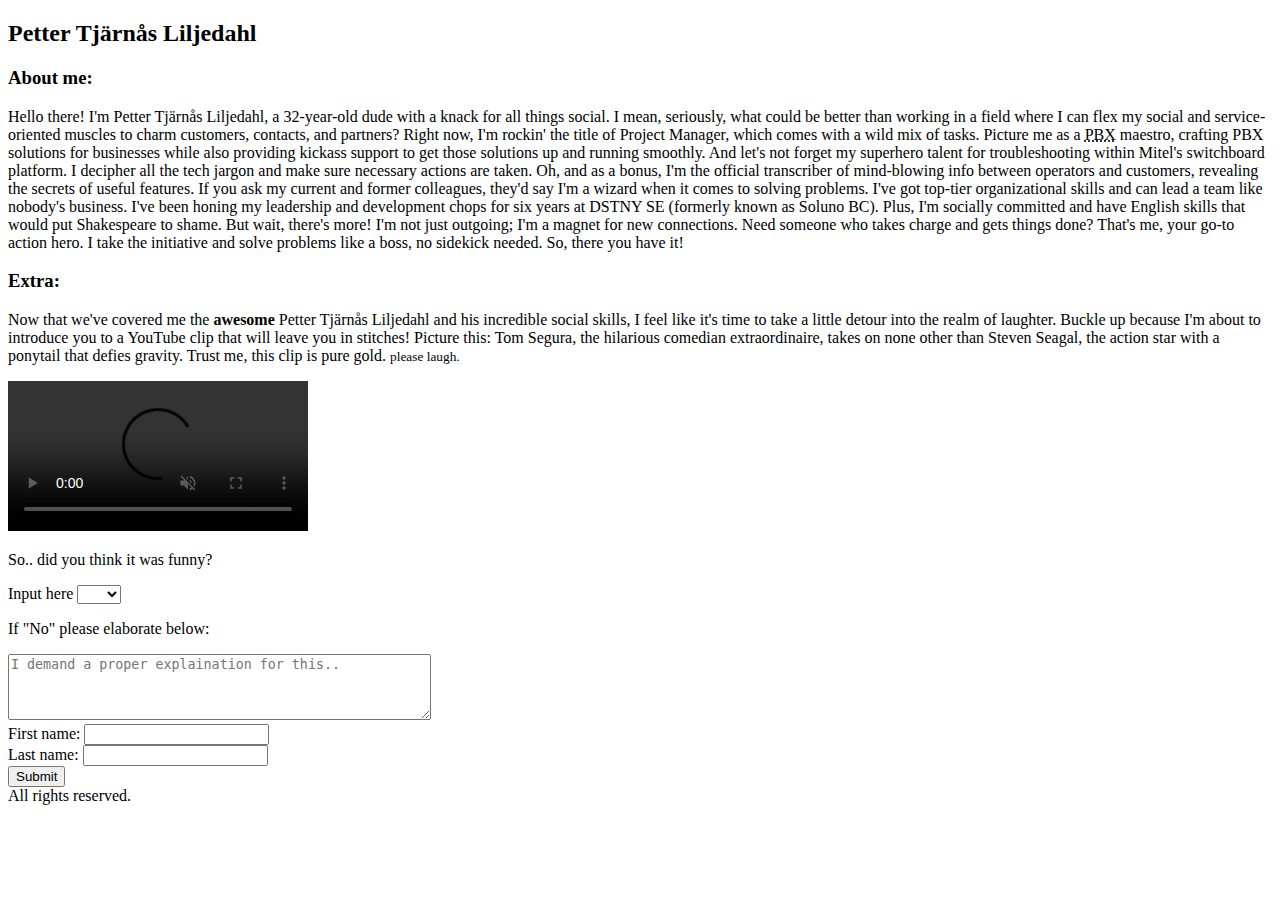
==== pages/about.html @ bb95a71e "Redesign using CSS" ====
<!DOCTYPE html>
<html lang="en">
<head>
    <meta charset="UTF-8">
    <meta http-equiv="X-UA-Compatible" content="IE=edge">
    <meta name="viewport" content="width=device-width, initial-scale=1.0">
    <title>About me</title>
</head>
<body>
    <header>
        <h2>Petter Tjärnås Liljedahl</h2>
    </header>
    <main>
        <section>
            <h3>About me:</h3>
            <p>
                Hello there!

                I'm Petter Tjärnås Liljedahl, a 32-year-old dude with a knack for all things social. 
                I mean, seriously, what could be better than working in a field where I can flex my social 
                and service-oriented muscles to charm customers, contacts, and partners? 
                Right now, I'm rockin' the title of Project Manager, which comes with a wild mix of tasks. 
                Picture me as a <abbr title="Private Branch eXchange">PBX</abbr> maestro, crafting PBX solutions for businesses while also 
                providing kickass support to get those solutions up and running smoothly. And let's not forget my 
                superhero talent for troubleshooting within Mitel's switchboard platform. 
                I decipher all the tech jargon and make sure necessary actions are taken. 
                Oh, and as a bonus, I'm the official transcriber of mind-blowing info between operators and 
                customers, revealing the secrets of useful features. If you ask my current and former colleagues, 
                they'd say I'm a wizard when it comes to solving problems. I've got top-tier organizational skills and 
                can lead a team like nobody's business. I've been honing my leadership and development chops for six years at 
                DSTNY SE (formerly known as Soluno BC). Plus, I'm socially committed and have English skills 
                that would put Shakespeare to shame. But wait, there's more! 
                I'm not just outgoing; I'm a magnet for new connections. 
                Need someone who takes charge and gets things done? That's me, your go-to action hero. 
                I take the initiative and solve problems like a boss, no sidekick needed. So, there you have it!
            </p>
        </section>

        <section>
            <h3>Extra:</h3>
            <p>
                Now that we've covered me the <b>awesome</b> Petter Tjärnås Liljedahl and his incredible social skills, 
                I feel like it's time to take a little detour into the realm of laughter. 
                Buckle up because I'm about to introduce you to a YouTube clip that will leave you in stitches!
                Picture this: Tom Segura, the hilarious comedian extraordinaire, takes on none other than Steven Seagal, 
                the action star with a ponytail that defies gravity. Trust me, this clip is pure gold. <small>please laugh.</small>
            </p>
            <video controls muted="false">
                <source src="/assets/video/tom segura.mp4" type="video/mp4">
                <p>
                    Your browser does not seem to support HTML video. 
                    Here's a <a href="https://www.youtube.com/watch?v=isNRZJ6icwc">Youtube link</a> instead 
                </p>
            </video>
        </section>

        <section>
            <p>
                So.. did you think it was funny?
            </p>

            <label for="answer">Input here</label>
            <select id="answer">
              <option value="blank"></option>
              <option value="yes">Yes</option>
              <option value="no">No</option>
            </select> 

            <form>
                <p><label for="feedback">If "No" please elaborate below:</label></p>
                <textarea id="feedback" name="feedback" rows="4" cols="50" placeholder="I demand a proper explaination for this.."></textarea>
                <br>
                <label for="fname">First name:</label>
                <input type="text" id="fname" name="fname"> <br>
                <label for="lname">Last name:</label>
                <input type="text" id="lname" name="lname"> <br>
                <input type="submit" value="Submit">
              </form>
        </section>

    </main>
    <footer>
        All rights reserved.
    </footer>
</body>
</html>
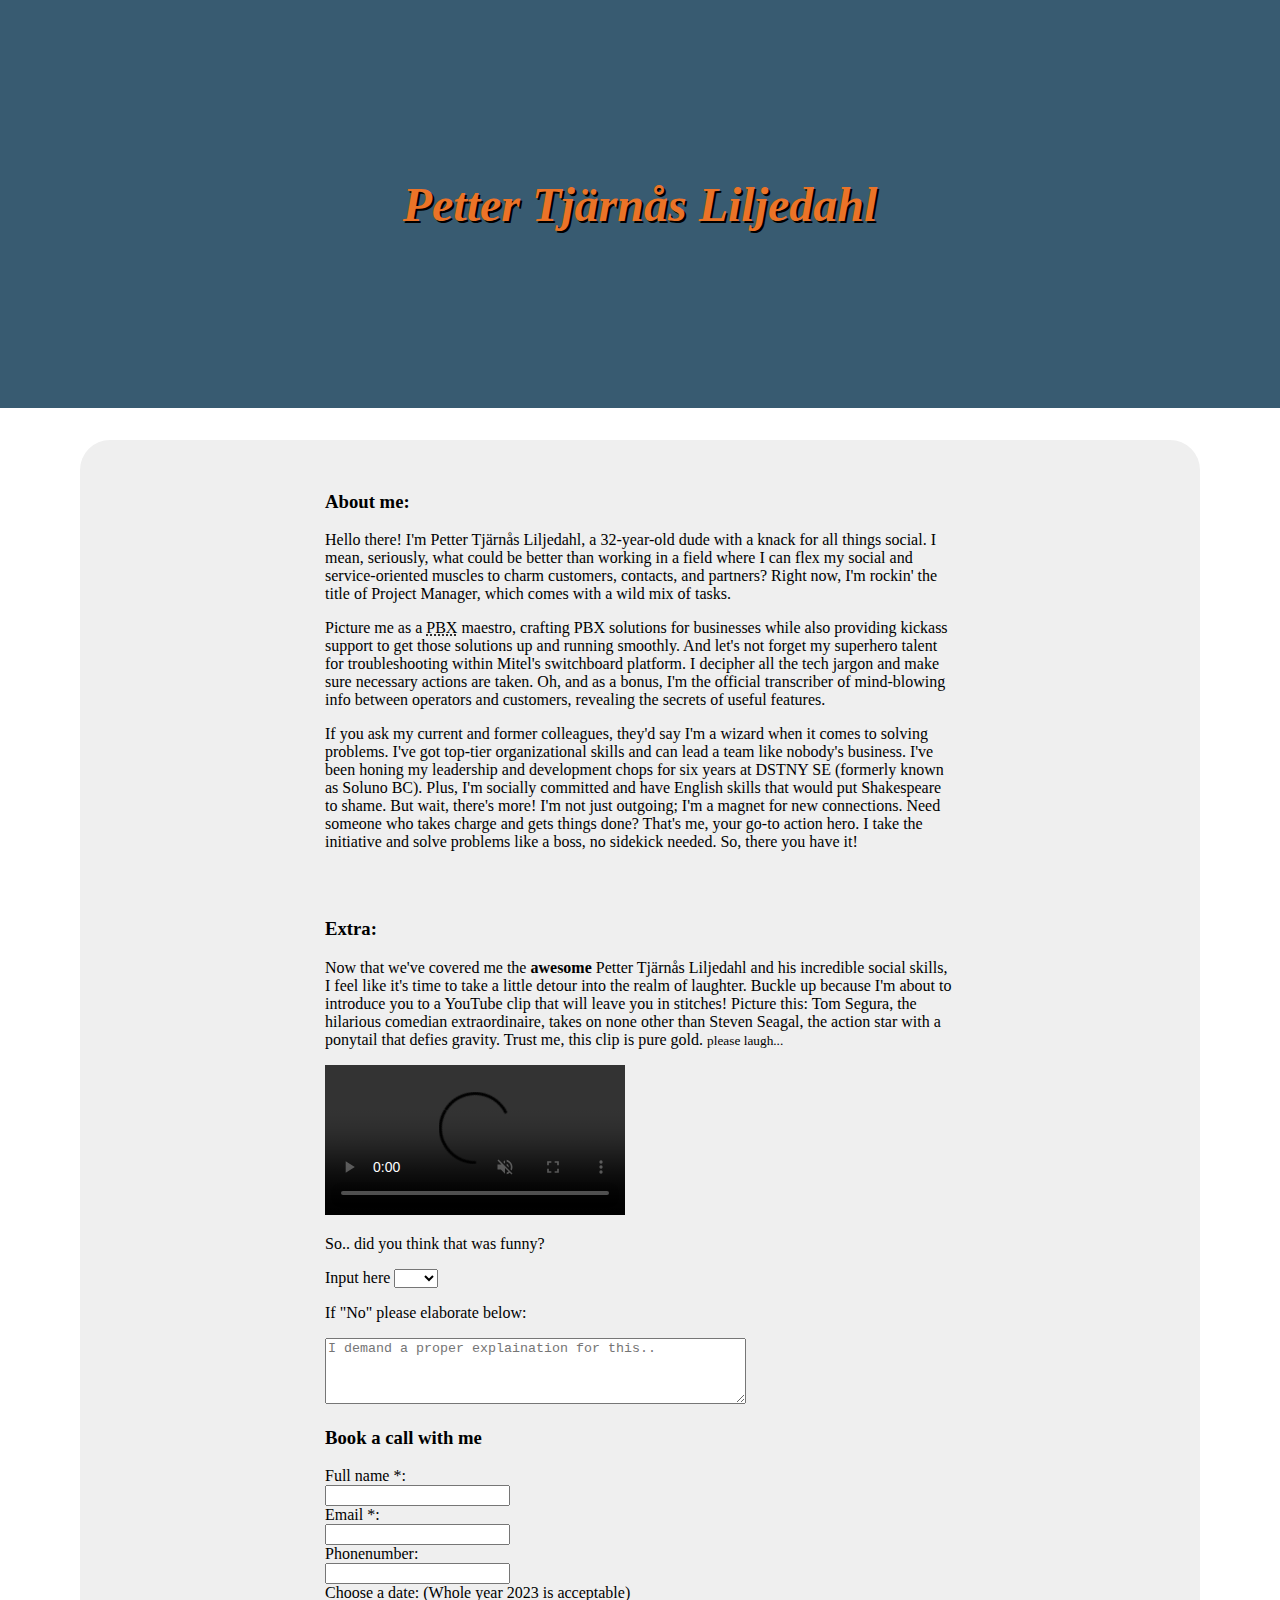
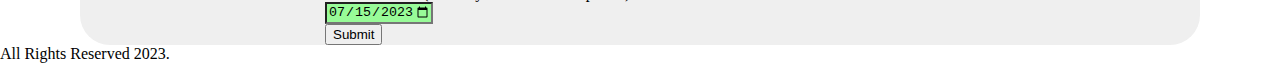
==== commit ac86662d: "Added CSS to about page" ====
--- a/pages/about.html
+++ b/pages/about.html
@@ -4,6 +4,7 @@
     <meta charset="UTF-8">
     <meta http-equiv="X-UA-Compatible" content="IE=edge">
     <meta name="viewport" content="width=device-width, initial-scale=1.0">
+    <link rel="stylesheet" href="/assets/style/about.css" type="text/css">
     <title>About me</title>
 </head>
 <body>
@@ -11,76 +12,90 @@
         <h2>Petter Tjärnås Liljedahl</h2>
     </header>
     <main>
-        <section>
-            <h3>About me:</h3>
-            <p>
-                Hello there!
+        <section class="main-background">  
+            <section class="about-me">
+                <h3>About me:</h3>
+                <p>
+                    Hello there!
 
-                I'm Petter Tjärnås Liljedahl, a 32-year-old dude with a knack for all things social. 
-                I mean, seriously, what could be better than working in a field where I can flex my social 
-                and service-oriented muscles to charm customers, contacts, and partners? 
-                Right now, I'm rockin' the title of Project Manager, which comes with a wild mix of tasks. 
-                Picture me as a <abbr title="Private Branch eXchange">PBX</abbr> maestro, crafting PBX solutions for businesses while also 
-                providing kickass support to get those solutions up and running smoothly. And let's not forget my 
-                superhero talent for troubleshooting within Mitel's switchboard platform. 
-                I decipher all the tech jargon and make sure necessary actions are taken. 
-                Oh, and as a bonus, I'm the official transcriber of mind-blowing info between operators and 
-                customers, revealing the secrets of useful features. If you ask my current and former colleagues, 
-                they'd say I'm a wizard when it comes to solving problems. I've got top-tier organizational skills and 
-                can lead a team like nobody's business. I've been honing my leadership and development chops for six years at 
-                DSTNY SE (formerly known as Soluno BC). Plus, I'm socially committed and have English skills 
-                that would put Shakespeare to shame. But wait, there's more! 
-                I'm not just outgoing; I'm a magnet for new connections. 
-                Need someone who takes charge and gets things done? That's me, your go-to action hero. 
-                I take the initiative and solve problems like a boss, no sidekick needed. So, there you have it!
-            </p>
-        </section>
+                    I'm Petter Tjärnås Liljedahl, a 32-year-old dude with a knack for all things social. 
+                    I mean, seriously, what could be better than working in a field where I can flex my social 
+                    and service-oriented muscles to charm customers, contacts, and partners? 
+                    Right now, I'm rockin' the title of Project Manager, which comes with a wild mix of tasks. 
+                </p>
+                <p>
+                    Picture me as a <abbr title="Private Branch eXchange">PBX</abbr> maestro, crafting PBX solutions for businesses while also 
+                    providing kickass support to get those solutions up and running smoothly. And let's not forget my 
+                    superhero talent for troubleshooting within Mitel's switchboard platform. 
+                    I decipher all the tech jargon and make sure necessary actions are taken. 
+                    Oh, and as a bonus, I'm the official transcriber of mind-blowing info between operators and 
+                    customers, revealing the secrets of useful features. 
+                </p>
+                <p> If you ask my current and former colleagues, 
+                    they'd say I'm a wizard when it comes to solving problems. I've got top-tier organizational skills and 
+                    can lead a team like nobody's business. I've been honing my leadership and development chops for six years at 
+                    DSTNY SE (formerly known as Soluno BC). Plus, I'm socially committed and have English skills 
+                    that would put Shakespeare to shame. But wait, there's more! 
+                    I'm not just outgoing; I'm a magnet for new connections. 
+                    Need someone who takes charge and gets things done? That's me, your go-to action hero. 
+                    I take the initiative and solve problems like a boss, no sidekick needed. So, there you have it!
+                </p>
+            </section>
 
-        <section>
-            <h3>Extra:</h3>
-            <p>
-                Now that we've covered me the <b>awesome</b> Petter Tjärnås Liljedahl and his incredible social skills, 
-                I feel like it's time to take a little detour into the realm of laughter. 
-                Buckle up because I'm about to introduce you to a YouTube clip that will leave you in stitches!
-                Picture this: Tom Segura, the hilarious comedian extraordinaire, takes on none other than Steven Seagal, 
-                the action star with a ponytail that defies gravity. Trust me, this clip is pure gold. <small>please laugh.</small>
-            </p>
-            <video controls muted="false">
-                <source src="/assets/video/tom segura.mp4" type="video/mp4">
+            <section class="extra">
+                <h3>Extra:</h3>
                 <p>
-                    Your browser does not seem to support HTML video. 
-                    Here's a <a href="https://www.youtube.com/watch?v=isNRZJ6icwc">Youtube link</a> instead 
+                    Now that we've covered me the <b>awesome</b> Petter Tjärnås Liljedahl and his incredible social skills, 
+                    I feel like it's time to take a little detour into the realm of laughter. 
+                    Buckle up because I'm about to introduce you to a YouTube clip that will leave you in stitches!
+                    Picture this: Tom Segura, the hilarious comedian extraordinaire, takes on none other than Steven Seagal, 
+                    the action star with a ponytail that defies gravity. Trust me, this clip is pure gold. <small>please laugh...</small>
                 </p>
-            </video>
-        </section>
+                <video controls muted="false">
+                    <source src="/assets/video/tom segura.mp4" type="video/mp4">
+                    <p>
+                        Your browser does not seem to support HTML video. 
+                        Here's a <a href="https://www.youtube.com/watch?v=isNRZJ6icwc">Youtube link</a> instead 
+                    </p>
+                </video>
+            </section>
 
-        <section>
-            <p>
-                So.. did you think it was funny?
-            </p>
+            <section class="extra-form">
+                <p>
+                    So.. did you think that was funny?
+                </p>
 
-            <label for="answer">Input here</label>
-            <select id="answer">
-              <option value="blank"></option>
-              <option value="yes">Yes</option>
-              <option value="no">No</option>
-            </select> 
+                <label for="answer">Input here</label>
+                <select id="answer">
+                    <option value="blank"></option>
+                    <option value="yes">Yes</option>
+                    <option value="no">No</option>
+                </select> 
 
-            <form>
                 <p><label for="feedback">If "No" please elaborate below:</label></p>
                 <textarea id="feedback" name="feedback" rows="4" cols="50" placeholder="I demand a proper explaination for this.."></textarea>
-                <br>
-                <label for="fname">First name:</label>
-                <input type="text" id="fname" name="fname"> <br>
-                <label for="lname">Last name:</label>
-                <input type="text" id="lname" name="lname"> <br>
-                <input type="submit" value="Submit">
-              </form>
+
+            </section>
+            <section class="booking">
+                <h3>Book a call with me</h3>
+                <form class="contact-info">
+                    <label for="fname">Full name *:</label> <br>
+                    <input type="text" id="fname" name="fname" required>
+                    <span></span> <br>
+                    <label for="email">Email *:</label> <br>
+                    <input type="email" id="email" name="email" required>
+                    <span></span> <br>
+                    <label for="telephone">Phonenumber:</label> <br>
+                    <input type="tel" id="telephone" name="telephone"> <br>
+                    <label for="book">Choose a date: (Whole year 2023 is acceptable)</label> <br>
+                    <input name="book" type="date" min="2023-07-15" max="2023-12-31" value="2023-07-15"> <br>
+                    <input type="submit" value="Submit">
+                </form>
+            </section>
         </section>
-
     </main>
     <footer>
-        All rights reserved.
+        All Rights Reserved 2023.
     </footer>
 </body>
 </html>--- a/assets/style/about.css
+++ b/assets/style/about.css
@@ -0,0 +1,95 @@
+body {
+    margin: 0;
+}
+
+header {
+    background-color: #385B71;
+    height: 408px;
+    display: flex;
+    align-items: center;
+    justify-content: center;
+}
+
+header h2 {
+    font-size: 3em;
+    color: rgb(235, 115, 40);
+    font-style: oblique;
+    text-shadow: 2px 2px black;
+}
+
+main {
+    display: flex;
+    justify-content: center;
+}
+
+.main-background {
+    margin-top: 2em;
+    background-color:#EFEFEF;
+    border-radius: 30px;
+    max-width: 80em;
+    min-width: 70em;
+}
+
+section.main-background {
+    display: flex;
+    flex-direction: column;
+    align-items: center;
+}
+
+.about-me, .extra {
+    width: 630px;
+    margin-top: 2em;
+}
+
+.extra-form, .booking {
+    width: 630px;
+}
+
+input[id="fname"]:focus:invalid {
+    border: 2px solid red;
+}
+
+input[id="fname"]:focus:invalid + span::before {
+    content: "✖";
+    color: red;
+}
+
+input[id="fname"]:valid {
+    border: 2px solid green;
+}
+
+input[id="fname"]:valid + span::before {
+    content: "✓";
+    color: green;
+}
+
+input[type="email"]:focus:user-invalid {
+    border: 2px solid red
+}
+
+input[type="email"]:focus:user-invalid + span::before {
+    content: "✖ invalid email";
+    color: red;
+}
+
+input[type="email"]:user-valid {
+    border: 2px solid green;
+}
+
+input[type="email"]:user-valid + span::before {
+    content: "✓";
+    color: green;
+}
+
+input:hover:not([type="submit"]) {
+    border-radius: 10px;
+    border: 2px solid gray;
+}
+
+input:in-range[type="date"] {
+    background-color: palegreen;
+}
+
+input:out-of-range[type="date"] {
+    background-color: lightcoral;
+}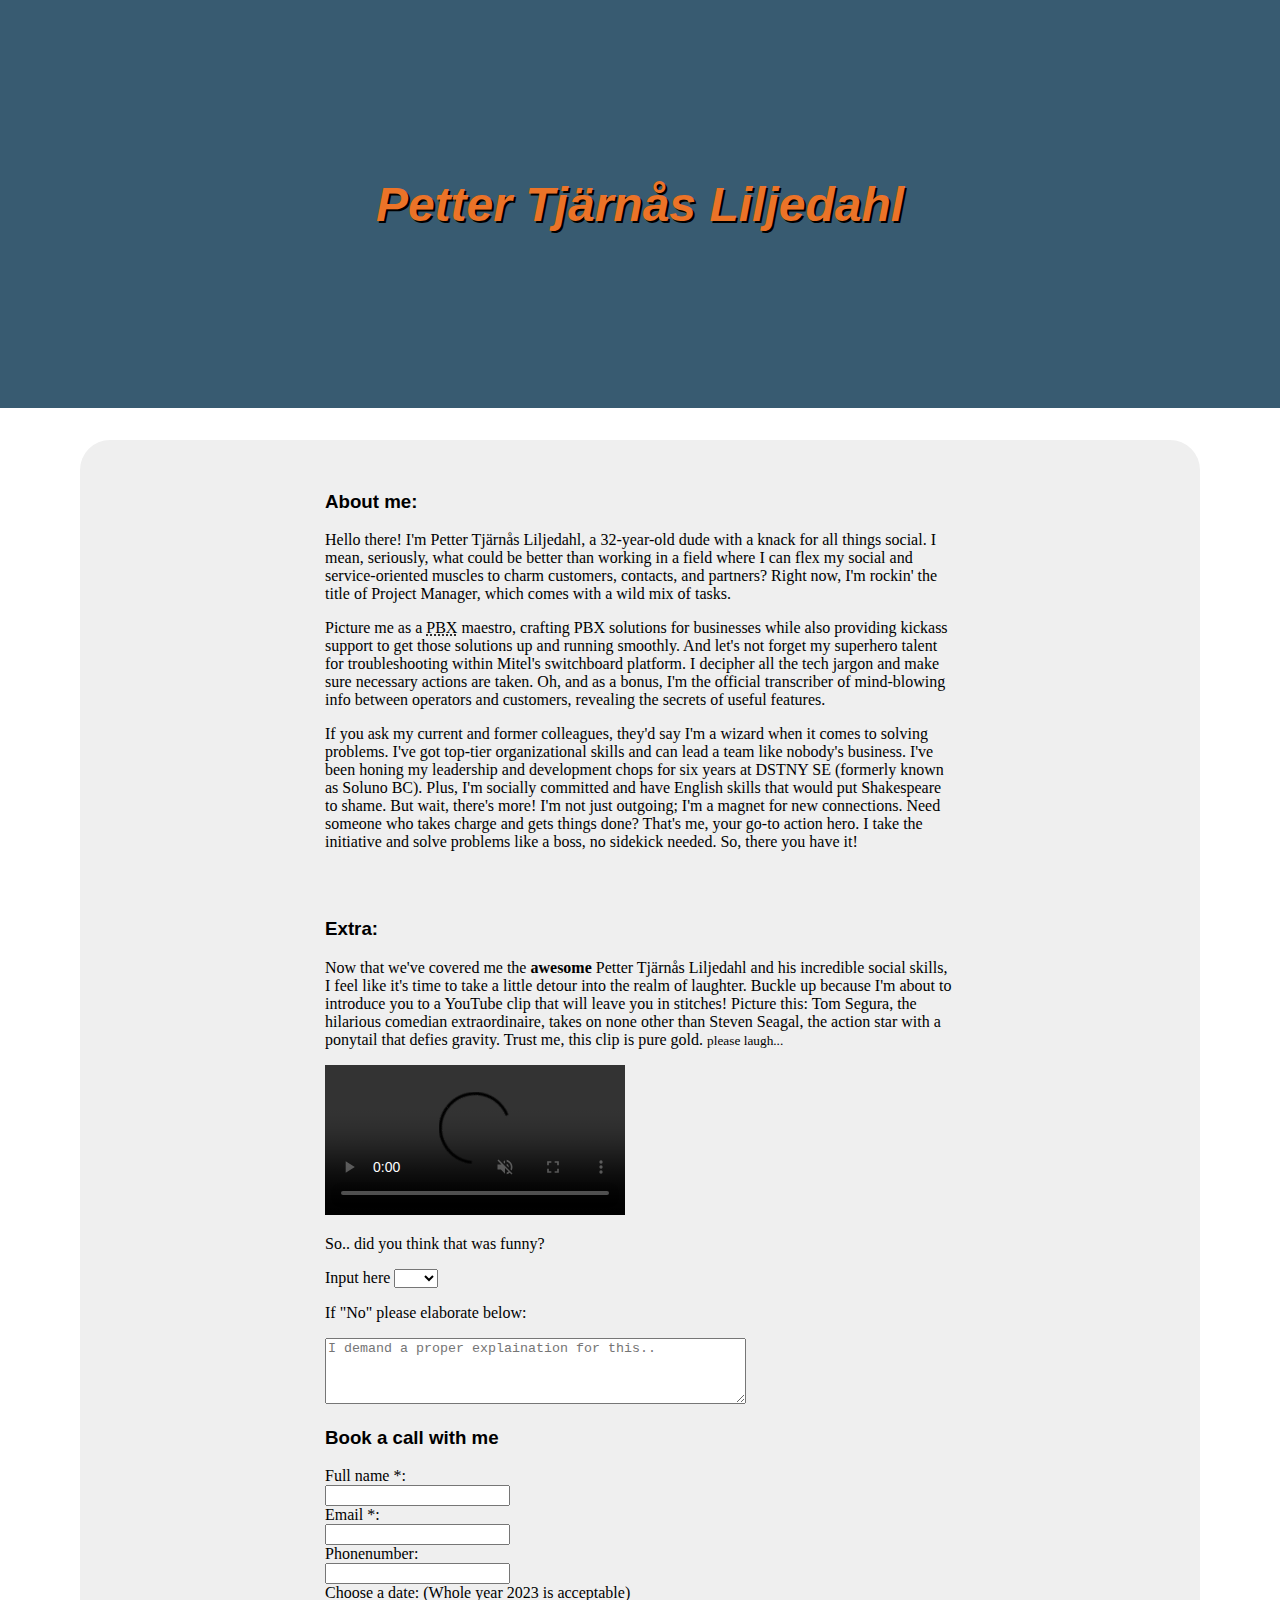
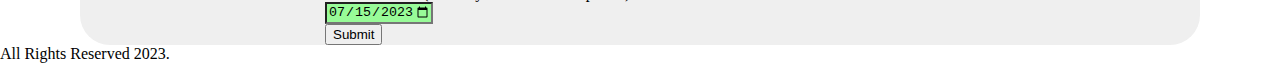
==== commit 92da085f: "Added new fonts" ====
--- a/pages/about.html
+++ b/pages/about.html
@@ -4,7 +4,9 @@
     <meta charset="UTF-8">
     <meta http-equiv="X-UA-Compatible" content="IE=edge">
     <meta name="viewport" content="width=device-width, initial-scale=1.0">
-    <link rel="stylesheet" href="/assets/style/about.css" type="text/css">
+
+    <link rel="stylesheet" href="../assets/style/styles.css" type="text/css">
+    <link rel="stylesheet" href="../assets/style/about.css" type="text/css">
     <title>About me</title>
 </head>
 <body>
@@ -52,7 +54,7 @@
                     the action star with a ponytail that defies gravity. Trust me, this clip is pure gold. <small>please laugh...</small>
                 </p>
                 <video controls muted="false">
-                    <source src="/assets/video/tom segura.mp4" type="video/mp4">
+                    <source src="../assets/video/tom segura.mp4" type="video/mp4">
                     <p>
                         Your browser does not seem to support HTML video. 
                         Here's a <a href="https://www.youtube.com/watch?v=isNRZJ6icwc">Youtube link</a> instead 
--- a/assets/style/styles.css
+++ b/assets/style/styles.css
@@ -0,0 +1,53 @@
+@font-face {
+    font-family: "Roboto", sans-serif;
+    src: url(../fonts/Roboto-Light.ttf) format(truetype);
+    font-weight: 300;
+}
+
+@font-face {
+    font-family: "Roboto", sans-serif;
+    src: url(../fonts/Roboto-Regular.ttf) format(truetype);
+}
+
+@font-face {
+    font-family: "Roboto", sans-serif;
+    src: url(../fonts/Roboto-Bold.ttf) format(truetype);
+    font-weight: 700;
+}
+
+@font-face {
+    font-family: "Zilla Slab", serif;
+    src: url(../fonts/ZillaSlab-Regular.ttf) format(truetype);
+}
+
+@font-face {
+    font-family: "Zilla Slab", serif;
+    src: url(../fonts/ZillaSlab-Medium.ttf) format(truetype);
+    font-weight: 500;
+}
+
+@font-face {
+    font-family: "Zilla Slab", serif;
+    src: url(../fonts/ZillaSlab-Bold.ttf) format(truetype);
+    font-weight: 700;
+}
+
+@font-face {
+    font-family: "Amaranth", sans-serif;
+    src: url(../fonts/Amaranth-Regular.ttf) format(truetype);
+}
+
+@font-face {
+    font-family: "Amaranth", sans-serif;
+    src: url(../fonts/Amaranth-Bold.ttf) format(truetype);
+    font-weight: 700;
+}
+
+body h1, h2, h3 {
+    font-family: "Amaranth", sans-serif;
+    font-weight: 700;
+}
+
+body p {
+    font-family: "Zilla Slab", serif;
+}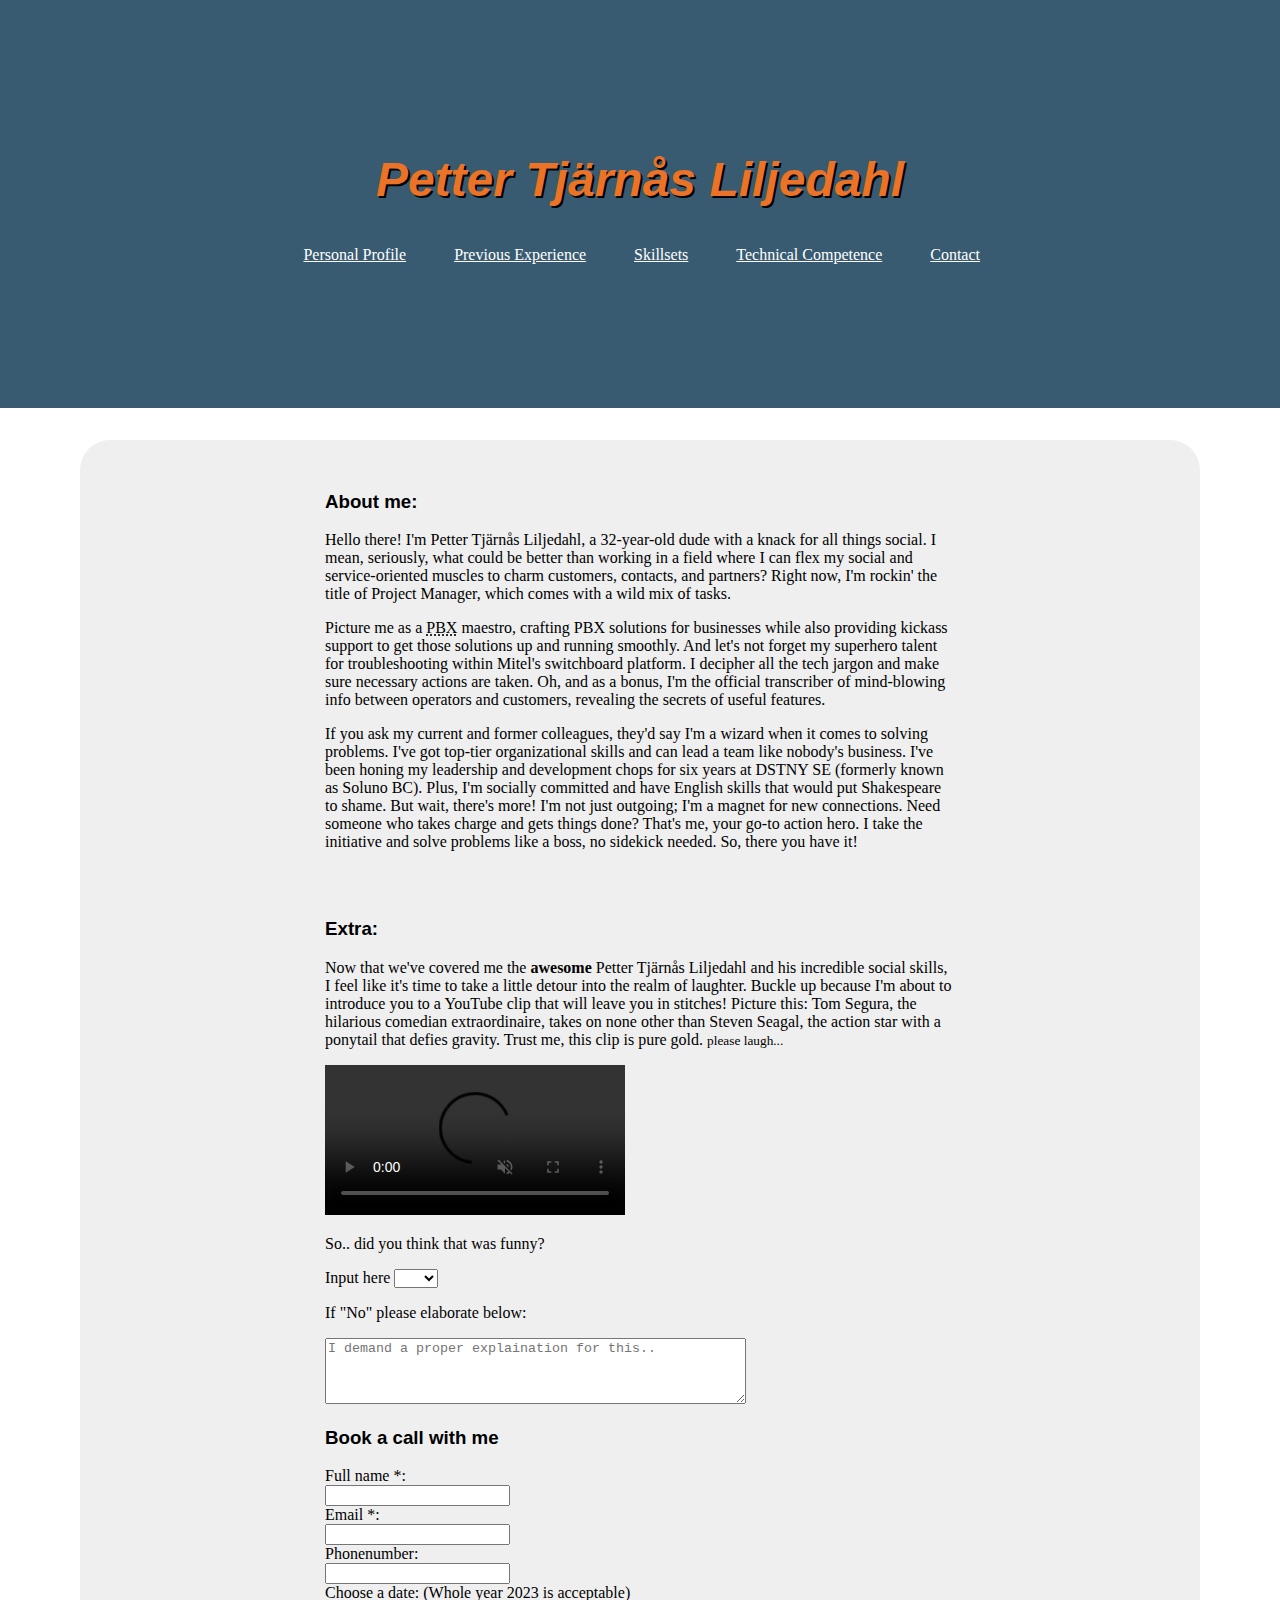
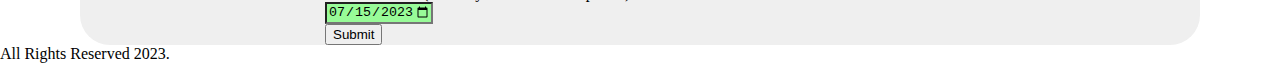
==== commit 488b1483: "added flex navbar" ====
--- a/pages/about.html
+++ b/pages/about.html
@@ -12,6 +12,15 @@
 <body>
     <header>
         <h2>Petter Tjärnås Liljedahl</h2>
+        <nav>
+            <ul class="navbar-list">
+                <li><a href="../index.html#profile">Personal Profile</a></li>
+                <li><a href="../index.html#experience">Previous Experience</a></li>
+                <li><a href="../index.html#skills">Skillsets</a></li>
+                <li><a href="../index.html#competence">Technical Competence</a></li>
+                <li><a href="../index.html#contact">Contact</a></li>
+            </ul>
+        </nav>
     </header>
     <main>
         <section class="main-background">  
--- a/assets/style/about.css
+++ b/assets/style/about.css
@@ -6,6 +6,7 @@
     background-color: #385B71;
     height: 408px;
     display: flex;
+    flex-direction: column;
     align-items: center;
     justify-content: center;
 }
@@ -20,6 +21,29 @@
 main {
     display: flex;
     justify-content: center;
+}
+
+.navbar-list {
+    margin-top: 0;
+    margin-right: 3em;
+    padding-bottom: 1em;
+    display: flex;
+    justify-content: flex-end;
+    gap: 3em;
+    max-width: 100em;
+    min-width: 43em;
+}
+
+.navbar-list li a {
+    color: #FFFFFF;
+}
+
+.navbar-list li a:hover {
+    color: hsl(210, 14%, 53%);
+}
+
+.navbar-list li {
+    list-style-type: none;
 }
 
 .main-background {
